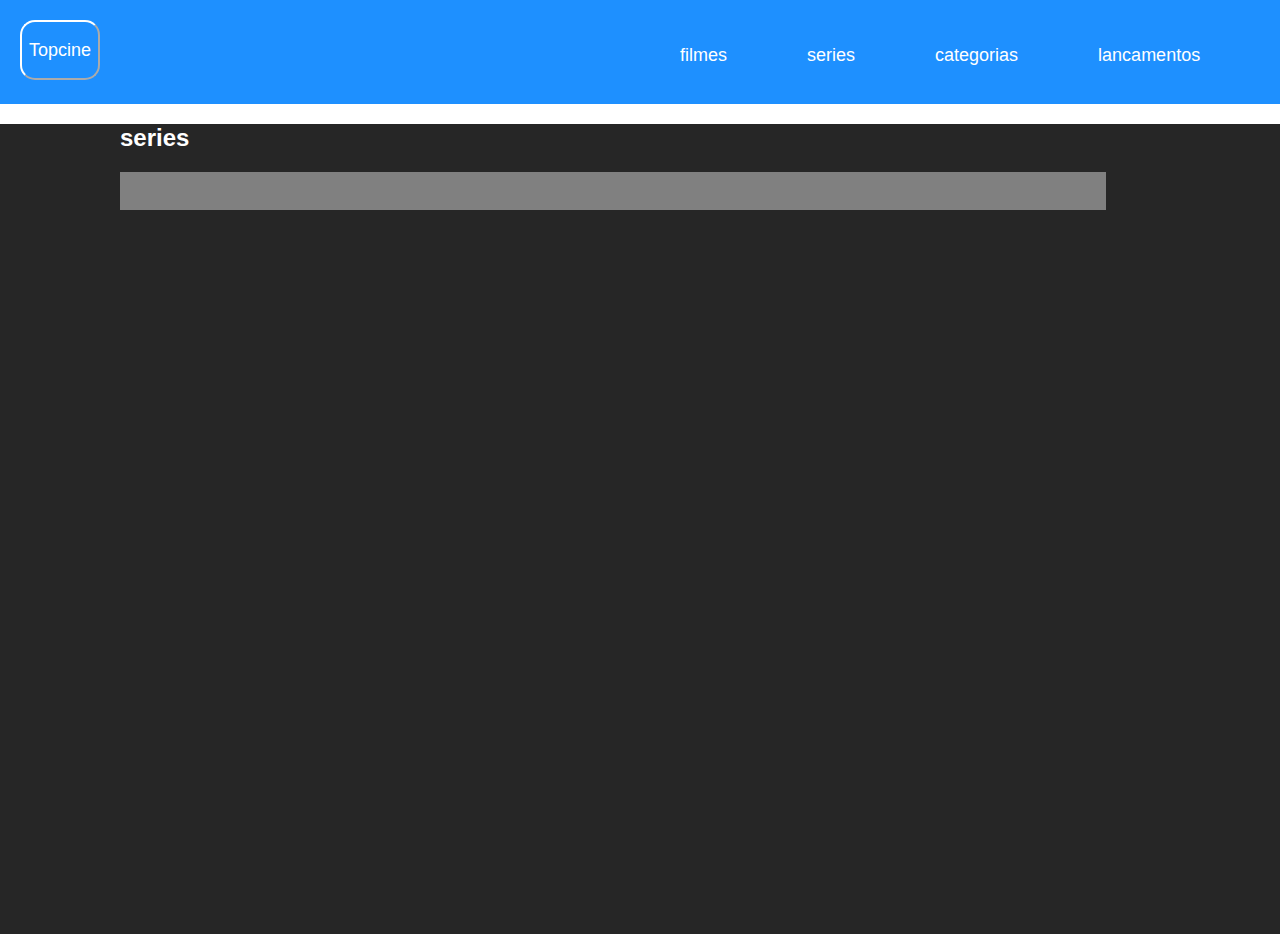
==== Sitedefilmes/index.html @ 084f32fd "add site de filmes" ====
<!DOCTYPE html>
<html lang="en">
<head>
    <meta charset="UTF-8">
    <meta http-equiv="X-UA-Compatible" content="IE=edge">
    <meta name="viewport" content="width=device-width, initial-scale=1.0">
    <title>topcine</title>
    <link rel="stylesheet" href="index.css">
</head>
<body>
    <div class="topo">
        <button class="titulo">Topcine</button>
       <ul class="lista_nao_ordenada">
           <li class="itens">filmes</li>
           <li class="itens">series</li>
           <li class="itens">categorias</li>
           <li class="itens">lancamentos</li>
       </ul>
    </div>
    <div class="caixa">
        <h2>series</h2>
        <div class="slide1">
            <div class="imagens">
                <img src="/img/1.jpg" alt="">
            </div>
            <div class="imagens">
                <img src="/img/2.jpg" alt="">
            </div>
            <div class="imagens">
                <img src="/img/3.jpg" alt="">
            </div>
            <div class="imagens">
                <img src="/img/4.jpg" alt="">
            </div>
            <div class="imagens">
                <img src="/img/5.jpg" alt="">
            </div>
            <div class="imagens">
                <img src="/img/6.jpg" alt="">
            </div>

        </div>
        
        
    </div>
</body>
</html>
---- Sitedefilmes/index.css ----
body{
    margin: 0px;
    padding: 0px;
    font-family:Arial, Helvetica, sans-serif;
    color: white;
}
/*topo da pagina*/
.titulo{
    font-size: large;
    color: white;
    background-color: transparent;
    border-radius: 15px;
    height: 60px;
    width: 80px;
    margin-left: 20px;
    border-color: white;
    margin-top: 12px;
}
.titulo:hover{
    cursor: pointer;
    color: red;
    border-color:white;
    background-color: black;
}
.topo{
    align-items: center;
    display: flex;
    height:120px;
    width: 100%;
    background-color: dodgerblue;
    margin-top: -16px;
}
.lista_nao_ordenada{
    font-size: 18px;
    color: white;
    margin-left:500px;
    list-style: none;
    display: flex;
    flex-direction: row;
    margin-top: 40px;
}
.itens{
    border-radius: 10px;
    padding: 10px 40px;
    cursor: pointer;
}
.itens:hover{
    background-color:black;
    color: red;
}
/*topo da pagina*/

.caixa{
    background-color: rgba(0, 0, 0, 0.850);
    width: 100%;
    height: 90vh;
}
.imagens{
    margin-left: 20px;
    margin-top: 20px;
}
.slide1{
    width: 77%;
    margin-left: 120px;
    background-color: grey;
    display: flex;
}
h2{
    margin-left: 120px;
}
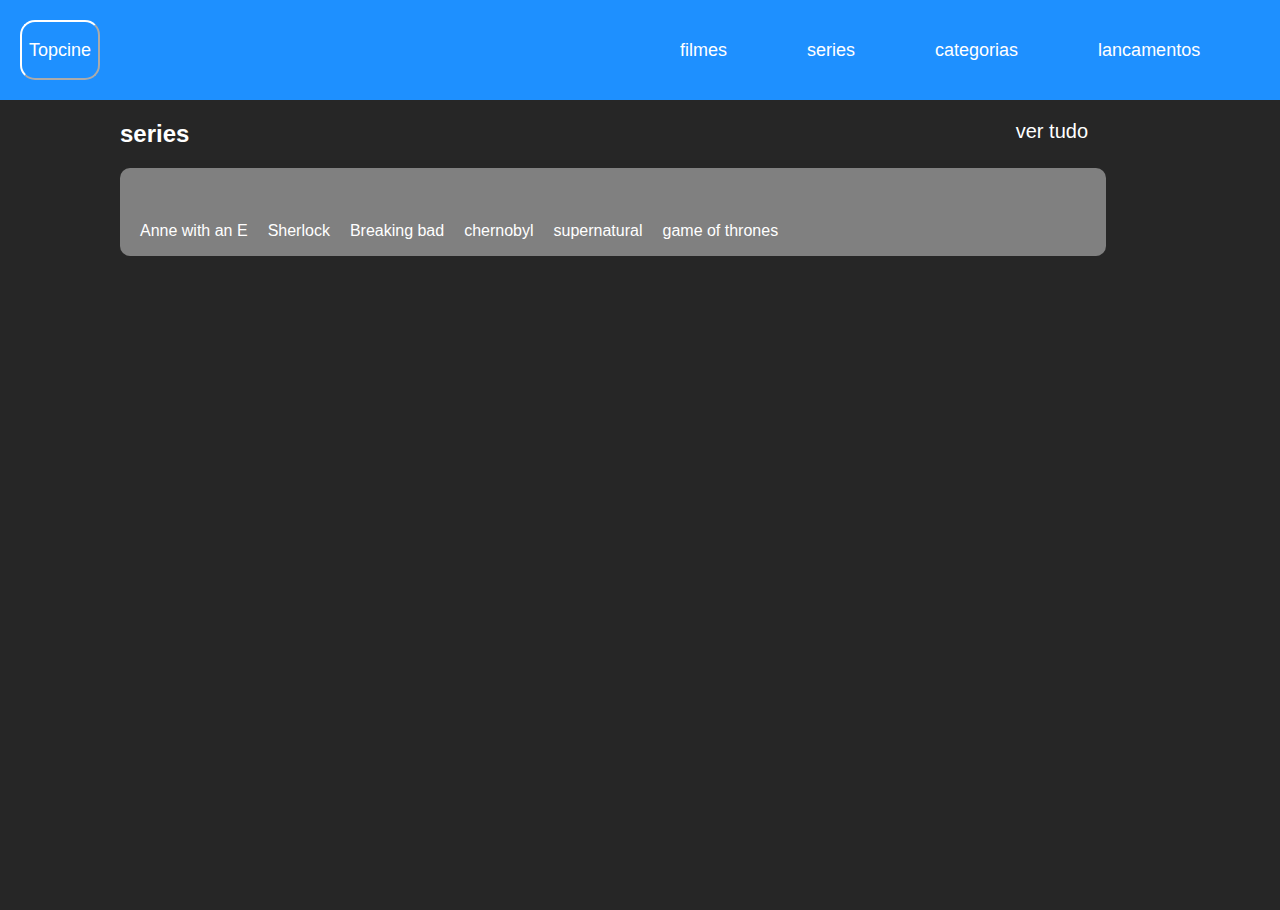
==== commit 425fbba1: "add novas imagens" ====
--- a/Sitedefilmes/index.html
+++ b/Sitedefilmes/index.html
@@ -18,30 +18,40 @@
        </ul>
     </div>
     <div class="caixa">
-        <h2>series</h2>
+        <div class="series">
+            <h2>series</h2>
+        <p class="vertudo">ver tudo</p>
+        </div>
+        
         <div class="slide1">
             <div class="imagens">
                 <img src="/img/1.jpg" alt="">
+                <p>Anne with an E</p>
             </div>
             <div class="imagens">
                 <img src="/img/2.jpg" alt="">
+                <p>Sherlock</p>
             </div>
             <div class="imagens">
                 <img src="/img/3.jpg" alt="">
+                <p>Breaking bad</p>
             </div>
             <div class="imagens">
                 <img src="/img/4.jpg" alt="">
+                <p>chernobyl</p>
             </div>
             <div class="imagens">
                 <img src="/img/5.jpg" alt="">
+                <p>supernatural</p>
             </div>
             <div class="imagens">
                 <img src="/img/6.jpg" alt="">
+                <p>game of thrones</p>
             </div>
 
         </div>
         
-        
     </div>
+    <!--halo,cavaleiro da lua,vikings valhalla,ghost doctor,o senhor dos aneis de poder,pantanal 2022-->
 </body>
 </html>--- a/Sitedefilmes/index.css
+++ b/Sitedefilmes/index.css
@@ -14,7 +14,7 @@
     width: 80px;
     margin-left: 20px;
     border-color: white;
-    margin-top: 12px;
+
 }
 .titulo:hover{
     cursor: pointer;
@@ -25,10 +25,10 @@
 .topo{
     align-items: center;
     display: flex;
-    height:120px;
+    height:100px;
     width: 100%;
     background-color: dodgerblue;
-    margin-top: -16px;
+
 }
 .lista_nao_ordenada{
     font-size: 18px;
@@ -37,7 +37,7 @@
     list-style: none;
     display: flex;
     flex-direction: row;
-    margin-top: 40px;
+    
 }
 .itens{
     border-radius: 10px;
@@ -55,15 +55,32 @@
     width: 100%;
     height: 90vh;
 }
-.imagens{
-    margin-left: 20px;
-    margin-top: 20px;
+.series{
+    display: flex;
+    justify-content: space-between;
+}
+.vertudo{
+    font-size: 20px;
+    margin-right: 15%;
+}
+.vertudo:hover{
+  color: red;
 }
 .slide1{
     width: 77%;
     margin-left: 120px;
     background-color: grey;
     display: flex;
+    border-radius: 10px;
+}
+.imagens{
+    margin-left: 20px;
+    margin-top: 20px;
+}
+.imagens:hover{
+    border-radius: 5px;
+    color: red;
+    background-color: black;
 }
 h2{
     margin-left: 120px;
